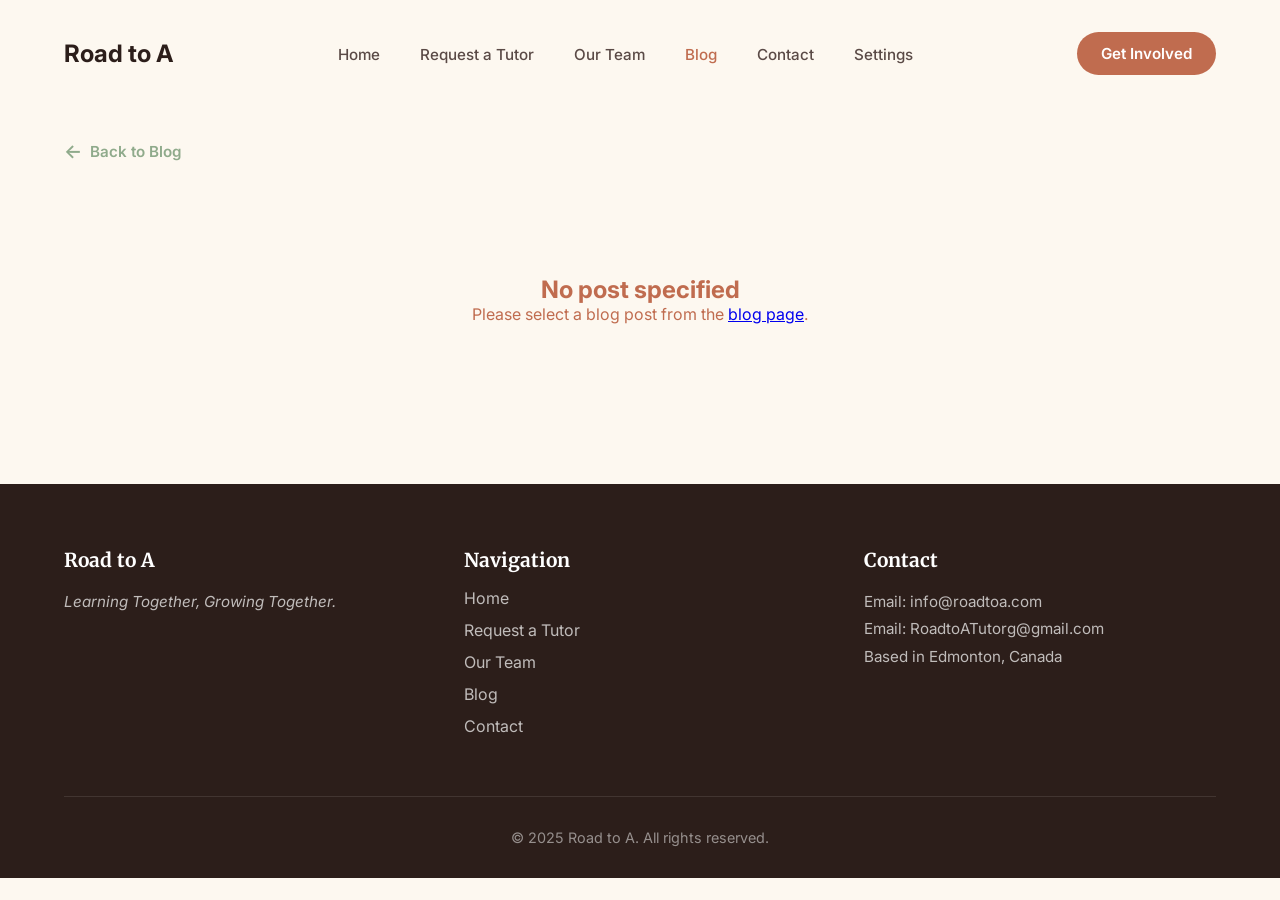
==== blog-post.html @ 205facbb "small fixes" ====
<!DOCTYPE html>
<html lang="en">
<head>
    <meta charset="UTF-8">
    <meta name="viewport" content="width=device-width, initial-scale=1.0">
    <title>Blog Post - Road to A</title>
    <link rel="preconnect" href="https://fonts.googleapis.com">
    <link rel="preconnect" href="https://fonts.gstatic.com" crossorigin>
    <link href="https://fonts.googleapis.com/css2?family=Inter:wght@400;500;600&family=Merriweather:ital,wght@0,300;0,400;0,700;1,400&display=swap" rel="stylesheet">
    <script src="theme-loader.js"></script>

    <style>
        :root {
            --bg-cream: #FDF8F0;
            --sage-green: #8FAA8B;
            --terracotta: #C06C4F;
            --text-dark: #2C1E1A;
            --text-light: #5A4A46;
            --white: #FFFFFF;
            --light-sage: #D4E5D2;
            --light-terracotta: #F4DCD4;
        }

        * {
            margin: 0;
            padding: 0;
            box-sizing: border-box;
        }

        body {
            font-family: 'Inter', sans-serif;
            background-color: var(--bg-cream);
            color: var(--text-dark);
            overflow-x: hidden;
            min-height: 100vh;
        }

        /* --- Navigation --- */
        nav {
            display: flex;
            justify-content: space-between;
            align-items: center;
            padding: 2rem 5%;
            position: relative;
            z-index: 10;
        }

        .logo {
            font-family: 'Inter', sans-serif;
            font-weight: 700;
            font-size: 1.5rem;
            color: var(--text-dark);
            text-decoration: none;
        }

        .nav-links {
            display: flex;
            gap: 2.5rem;
            list-style: none;
        }

        .nav-links a {
            text-decoration: none;
            color: var(--text-light);
            font-size: 0.95rem;
            font-weight: 500;
            transition: color 0.2s;
        }

        .nav-links a:hover,
        .nav-links a.active {
            color: var(--terracotta);
        }

        .nav-actions {
            display: flex;
            align-items: center;
            gap: 1.5rem;
        }

        .nav-actions.mobile-actions {
            display: none;
        }

        .btn-text {
            text-decoration: none;
            color: var(--text-dark);
            font-weight: 600;
            font-size: 0.95rem;
        }

        .btn-primary {
            background-color: var(--terracotta);
            color: var(--white);
            padding: 0.75rem 1.5rem;
            border-radius: 50px;
            text-decoration: none;
            font-weight: 600;
            font-size: 0.95rem;
            transition: transform 0.2s, box-shadow 0.2s;
        }

        .btn-primary:hover {
            transform: translateY(-2px);
            box-shadow: 0 4px 12px rgba(192, 108, 79, 0.3);
        }

        /* --- Mobile Menu Toggle --- */
        .mobile-menu-toggle {
            display: none;
            flex-direction: column;
            gap: 5px;
            background: none;
            border: none;
            cursor: pointer;
            padding: 8px;
            z-index: 1000;
        }

        .mobile-menu-toggle span {
            width: 25px;
            height: 3px;
            background-color: var(--text-dark);
            border-radius: 3px;
            transition: all 0.3s ease;
        }

        .mobile-menu-toggle.active span:nth-child(1) {
            transform: rotate(45deg) translate(8px, 8px);
        }

        .mobile-menu-toggle.active span:nth-child(2) {
            opacity: 0;
        }

        .mobile-menu-toggle.active span:nth-child(3) {
            transform: rotate(-45deg) translate(7px, -7px);
        }

        /* --- Back Button --- */
        .back-link {
            display: inline-flex;
            align-items: center;
            gap: 0.5rem;
            color: var(--sage-green);
            text-decoration: none;
            font-weight: 600;
            font-size: 0.95rem;
            margin: 2rem 5%;
            transition: color 0.2s;
        }

        .back-link:hover {
            color: var(--terracotta);
        }

        .back-link::before {
            content: '←';
            font-size: 1.2rem;
        }

        /* --- Article Container --- */
        .article-container {
            max-width: 800px;
            margin: 0 auto;
            padding: 2rem 5% 5rem;
        }

        /* --- Article Header --- */
        .article-header {
            margin-bottom: 3rem;
        }

        .category-tag {
            display: inline-block;
            padding: 0.4rem 1rem;
            border-radius: 20px;
            font-size: 0.85rem;
            font-weight: 600;
            margin-bottom: 1.5rem;
        }

        .category-tag.study-tips {
            background-color: var(--light-sage);
            color: var(--sage-green);
        }

        .category-tag.mental-health {
            background-color: var(--light-terracotta);
            color: var(--terracotta);
        }

        .category-tag.wellness {
            background-color: #E8F0F2;
            color: #5A9DAE;
        }

        .category-tag.motivation {
            background-color: #F9E9D2;
            color: #C89446;
        }

        .category-tag.announcements {
            background-color: #E8E4F3;
            color: #7B68A8;
        }

        .article-header h1 {
            font-family: 'Merriweather', serif;
            font-size: 2.8rem;
            color: var(--text-dark);
            line-height: 1.3;
            margin-bottom: 1.5rem;
        }

        .article-meta {
            display: flex;
            gap: 2rem;
            color: var(--text-light);
            font-size: 0.95rem;
        }

        .article-meta span {
            display: flex;
            align-items: center;
            gap: 0.5rem;
        }

        /* --- Featured Image --- */
        .featured-image {
            width: 100%;
            height: 400px;
            border-radius: 20px;
            overflow: hidden;
            margin-bottom: 3rem;
        }

        .featured-image img {
            width: 100%;
            height: 100%;
            object-fit: cover;
        }

        /* --- Article Content --- */
        .article-content {
            font-size: 1.1rem;
            line-height: 1.9;
            color: var(--text-dark);
        }

        .article-content p {
            margin-bottom: 1.8rem;
        }

        .article-content strong {
            font-weight: 700;
            color: var(--text-dark);
        }

        /* --- Vote Buttons --- */
        .vote-section {
            display: flex;
            align-items: center;
            gap: 1rem;
            margin: 2rem 0;
            padding: 1.5rem;
            background-color: var(--light-sage);
            border-radius: 12px;
            justify-content: center;
        }

        .vote-button {
            display: flex;
            align-items: center;
            gap: 0.5rem;
            padding: 0.75rem 1.5rem;
            border: 2px solid var(--sage-green);
            background-color: var(--white);
            border-radius: 50px;
            cursor: pointer;
            transition: all 0.2s;
            font-size: 1rem;
            font-weight: 600;
            color: var(--text-dark);
        }

        .vote-button:hover {
            transform: translateY(-2px);
            box-shadow: 0 4px 12px rgba(0, 0, 0, 0.1);
        }

        .vote-button.active {
            background-color: var(--sage-green);
            color: var(--white);
        }

        .vote-button.upvote.active {
            background-color: var(--sage-green);
        }

        .vote-button.downvote.active {
            background-color: var(--terracotta);
            border-color: var(--terracotta);
        }

        .vote-count {
            font-weight: 700;
            font-size: 1.1rem;
        }

        .vote-text {
            font-size: 0.95rem;
            color: var(--text-light);
            text-align: center;
        }

        /* --- Footer --- */
        footer {
            background-color: var(--text-dark);
            color: var(--white);
            padding: 4rem 5% 2rem;
            margin-top: 5rem;
        }

        .footer-content {
            display: grid;
            grid-template-columns: repeat(3, 1fr);
            gap: 3rem;
            max-width: 1200px;
            margin: 0 auto 3rem;
        }

        .footer-column h4 {
            font-family: 'Merriweather', serif;
            font-size: 1.2rem;
            margin-bottom: 1rem;
            color: var(--white);
        }

        .footer-tagline {
            color: rgba(255, 255, 255, 0.7);
            font-size: 0.95rem;
            font-style: italic;
            margin-top: 0.5rem;
        }

        .footer-column ul {
            list-style: none;
        }

        .footer-column ul li {
            margin-bottom: 0.75rem;
        }

        .footer-column ul li a {
            color: rgba(255, 255, 255, 0.7);
            text-decoration: none;
            transition: color 0.2s;
        }

        .footer-column ul li a:hover {
            color: var(--terracotta);
        }

        .footer-column p {
            color: rgba(255, 255, 255, 0.7);
            line-height: 1.8;
            font-size: 0.95rem;
        }

        .footer-bottom {
            border-top: 1px solid rgba(255, 255, 255, 0.1);
            padding-top: 2rem;
            text-align: center;
            color: rgba(255, 255, 255, 0.5);
            font-size: 0.9rem;
        }

        /* ========================================
           RESPONSIVE BREAKPOINTS
           ======================================== */

        /* --- 1. MOBILE (Portrait Phones) - Up to 480px --- */
        @media (max-width: 480px) {
            /* Navigation */
            nav {
                padding: 1rem 4%;
                flex-wrap: nowrap;
                justify-content: space-between;
            }

            .logo {
                font-size: 1.25rem;
            }

            .mobile-menu-toggle {
                display: flex;
            }

            .nav-links {
                display: none;
                position: fixed;
                top: 0;
                left: 0;
                width: 100%;
                height: 100vh;
                background-color: var(--bg-cream);
                flex-direction: column;
                align-items: center;
                justify-content: center;
                gap: 2rem;
                z-index: 999;
                padding: 2rem;
            }

            .nav-links.active {
                display: flex;
            }

            .nav-links li {
                width: 100%;
                text-align: center;
            }

            .nav-links a {
                font-size: 1.25rem;
                padding: 1rem;
                display: block;
                width: 100%;
            }

            .nav-actions {
                display: none;
            }

            .nav-actions.mobile-actions {
                display: flex;
                flex-direction: column;
                gap: 1rem;
                width: 100%;
                margin-top: 2rem;
            }

            .btn-text {
                display: block;
                text-align: center;
                padding: 0.875rem 1.5rem;
                font-size: 1rem;
            }

            .btn-primary {
                width: 100%;
                text-align: center;
                padding: 0.875rem 1.5rem;
                font-size: 1rem;
            }

            /* Article Container */
            .article-container {
                padding: 2rem 4% 3rem;
                max-width: 100%;
            }

            /* Article Header */
            .article-header {
                margin-bottom: 1.5rem;
            }

            .category-tag {
                font-size: 0.7rem;
                padding: 0.35rem 0.75rem;
                margin-bottom: 1rem;
            }

            .article-header h1 {
                font-size: 1.6rem;
                line-height: 1.3;
                margin-bottom: 1rem;
            }

            .article-meta {
                font-size: 0.8rem;
                gap: 0.75rem;
                flex-wrap: wrap;
            }

            /* Featured Image */
            .featured-image {
                height: 200px;
                margin-bottom: 1.5rem;
                border-radius: 12px;
            }

            /* Article Content */
            .article-content {
                font-size: 0.95rem;
                line-height: 1.7;
            }

            .article-content p {
                margin-bottom: 1.25rem;
            }

            .article-content strong {
                font-size: 1rem;
            }

            /* Footer */
            footer {
                padding: 2.5rem 4% 1.5rem;
            }

            .footer-content {
                grid-template-columns: 1fr;
                gap: 2rem;
                margin-bottom: 2rem;
            }

            .footer-column h4 {
                font-size: 1.1rem;
                margin-bottom: 0.75rem;
            }

            .footer-column p,
            .footer-column ul li a {
                font-size: 0.9rem;
            }

            .footer-bottom {
                padding-top: 1.5rem;
                font-size: 0.85rem;
            }

            /* Error/Loading States */
            .loading,
            .error {
                padding: 3rem 4%;
                font-size: 1rem;
            }

            .error h2 {
                font-size: 1.5rem;
            }
        }

        /* --- 2. TABLET (Landscape Phones & Portrait Tablets) - 481px to 768px --- */
        @media (min-width: 481px) and (max-width: 768px) {
            /* Navigation */
            nav {
                padding: 1.25rem 4%;
                flex-wrap: nowrap;
                justify-content: space-between;
            }

            .logo {
                font-size: 1.35rem;
            }

            .mobile-menu-toggle {
                display: flex;
            }

            .nav-links {
                display: none;
                position: fixed;
                top: 0;
                left: 0;
                width: 100%;
                height: 100vh;
                background-color: var(--bg-cream);
                flex-direction: column;
                align-items: center;
                justify-content: center;
                gap: 2rem;
                z-index: 999;
                padding: 2rem;
            }

            .nav-links.active {
                display: flex;
            }

            .nav-links li {
                width: 100%;
                text-align: center;
            }

            .nav-links a {
                font-size: 1.35rem;
                padding: 1rem;
                display: block;
                width: 100%;
            }

            .nav-actions {
                display: none;
            }

            .nav-actions.mobile-actions {
                display: flex;
                flex-direction: column;
                gap: 1rem;
                width: 80%;
                margin-top: 2rem;
            }

            .btn-text {
                display: block;
                text-align: center;
                padding: 0.875rem 1.5rem;
                font-size: 1rem;
            }

            .btn-primary {
                width: 100%;
                text-align: center;
                padding: 0.875rem 1.5rem;
                font-size: 1rem;
            }

            /* Article Container */
            .article-container {
                padding: 2.5rem 4% 3.5rem;
                max-width: 700px;
            }

            /* Article Header */
            .article-header {
                margin-bottom: 2rem;
            }

            .category-tag {
                font-size: 0.75rem;
                padding: 0.4rem 0.85rem;
            }

            .article-header h1 {
                font-size: 2rem;
                line-height: 1.3;
                margin-bottom: 1.25rem;
            }

            .article-meta {
                font-size: 0.85rem;
                gap: 1rem;
            }

            /* Featured Image */
            .featured-image {
                height: 250px;
                margin-bottom: 2rem;
            }

            /* Article Content */
            .article-content {
                font-size: 1rem;
                line-height: 1.75;
            }

            .article-content p {
                margin-bottom: 1.5rem;
            }

            /* Footer */
            footer {
                padding: 3rem 4% 1.75rem;
            }

            .footer-content {
                grid-template-columns: repeat(2, 1fr);
                gap: 2.5rem;
            }

            .footer-column:last-child {
                grid-column: 1 / -1;
            }

            /* Error/Loading States */
            .loading,
            .error {
                padding: 4rem;
            }
        }

        /* --- 3. LAPTOP / DESKTOP (Small Screens) - 769px to 1024px --- */
        @media (min-width: 769px) and (max-width: 1024px) {
            /* Navigation */
            nav {
                padding: 1.75rem 5%;
            }

            .nav-links {
                gap: 2rem;
            }

            .nav-links a {
                font-size: 0.9rem;
            }

            .btn-primary {
                padding: 0.7rem 1.35rem;
                font-size: 0.9rem;
            }

            /* Article Container */
            .article-container {
                padding: 3rem 5% 4rem;
                max-width: 850px;
            }

            /* Article Header */
            .article-header h1 {
                font-size: 2.5rem;
            }

            .article-meta {
                font-size: 0.9rem;
            }

            /* Featured Image */
            .featured-image {
                height: 320px;
            }

            /* Article Content */
            .article-content {
                font-size: 1.05rem;
            }

            /* Footer */
            footer {
                padding: 3.5rem 5% 2rem;
            }

            .footer-content {
                grid-template-columns: repeat(3, 1fr);
                gap: 2.5rem;
            }
        }

        /* --- 4. LARGE DESKTOP (Wide Screens) - 1025px and above --- */
        @media (min-width: 1025px) {
            /* Max-width containers for ultra-wide screens */
            .article-container {
                max-width: 900px;
            }

            .footer-content {
                max-width: 1400px;
                margin-left: auto;
                margin-right: auto;
            }

            /* Enhance hover states for mouse users */
            .btn-primary:hover {
                transform: translateY(-3px);
            }

            /* Improve readability on very wide screens */
            .article-content p {
                max-width: 75ch; /* Optimal line length for reading */
            }
        }

        /* Loading State */
        .loading {
            text-align: center;
            padding: 5rem;
            font-size: 1.2rem;
            color: var(--text-light);
        }

        .error {
            text-align: center;
            padding: 5rem;
            color: var(--terracotta);
        }
    </style>
</head>
<body>

    <nav>
        <a href="index.html" class="logo">Road to A</a>

        <button class="mobile-menu-toggle" aria-label="Toggle menu">
            <span></span>
            <span></span>
            <span></span>
        </button>

        <ul class="nav-links" id="navLinks">
            <li><a href="index.html">Home</a></li>
            <li><a href="request-tutor.html">Request a Tutor</a></li>
            <li><a href="team.html">Our Team</a></li>
            <li><a href="blog.html" class="active">Blog</a></li>
            <li><a href="contact.html">Contact</a></li>
            <li><a href="website-settings.html">Settings</a></li>
            <div class="nav-actions mobile-actions">
                <a href="get-involved.html" class="btn-primary">Get Involved</a>
            </div>
        </ul>

        <div class="nav-actions">
            <a href="get-involved.html" class="btn-primary">Get Involved</a>
        </div>
    </nav>

    <a href="blog.html" class="back-link">Back to Blog</a>

    <div id="article-root">
        <div class="loading">Loading article...</div>
    </div>

    <footer>
        <div class="footer-content">

            <div class="footer-column">
                <h4>Road to A</h4>
                <p class="footer-tagline">Learning Together, Growing Together.</p>
            </div>

            <div class="footer-column">
                <h4>Navigation</h4>
                <ul>
                    <li><a href="index.html">Home</a></li>
                    <li><a href="request-tutor.html">Request a Tutor</a></li>
                    <li><a href="team.html">Our Team</a></li>
                    <li><a href="blog.html">Blog</a></li>
                    <li><a href="contact.html">Contact</a></li>
                </ul>
            </div>

            <div class="footer-column">
                <h4>Contact</h4>
                <p>Email: info@roadtoa.com</p>
                <p>Email: RoadtoATutorg@gmail.com</p>
                <p>Based in Edmonton, Canada</p>
            </div>

        </div>

        <div class="footer-bottom">
            <p>&copy; 2025 Road to A. All rights reserved.</p>
        </div>
    </footer>

    <script>
        // Embedded blog data (from blog-posts.json)
        const BLOG_DATA = {
            "posts": [
                {
                    "id": "procrastination",
                    "title": "Breaking the Cycle of Procrastination",
                    "author": "Sharaf Yasir",
                    "date": "January 15, 2026",
                    "readTime": "4 min read",
                    "category": "Study Tips",
                    "excerpt": "Procrastination is something everyone faces at least once during their studies, but it can be one of the biggest obstacles to academic success. Learn three strategies to kick off this new year by thinking less and doing more.",
                    "image": "https://images.unsplash.com/photo-1484480974693-6ca0a78fb36b?ixlib=rb-4.0.3&auto=format&fit=crop&w=800&q=80",
                    "content": [
                        "Procrastination is something everyone faces at least once during their studies, but it can be one of the biggest obstacles to academic success. Distractions, avoidance, and fear of failure can often take over the moment it's time to study. At Road to A, we believe that beating procrastination is less about forcing motivation and more about creating systems of habits that make starting easier. Here are three strategies you can use to kick off this new year by thinking less and doing more:",
                        "**Shrink the task:** When you stare at big goals like \"study for the chemistry midterm\", it may seem daunting and unclear in its process. Instead, you can break them down into small, actionable steps: \"review two pages today, and two tomorrow,\" \"do five practice pages,\" \"summarize one chapter,\" etc. Small tasks reduce mental resistance and make it easier to begin.",
                        "**Use timers:** Tell yourself you only have to work for 20–30 minutes. Set a timer and focus until the timer ends. Tell yourself you will not allow yourself to be distracted before the timer runs out, because your immediate reward for your perseverance will be a break (that is taken in moderation).",
                        "**Manage your environment:** Relying on willpower alone isn't sustainable. Study in a place conducive to focus, like a library, a desk, or a quiet corner. Keep your phone out of reach, close all extra tabs, and make sure your workspace has only the essentials you need to get the work done.",
                        "Remember that procrastination is not a part of who you are. Procrastination is nothing more than a stress response. Every time you choose to start, no matter how imperfectly, you weaken this stress response and strengthen healthy study habits."
                    ]
                },
                {
                    "id": "tests",
                    "title": "Tests: Navigating the Stress of Evaluation",
                    "author": "Sydney Peskett",
                    "date": "May 19, 2021",
                    "readTime": "3 min read",
                    "category": "Study Tips",
                    "excerpt": "Tests are an unavoidable part of a student's career, and yet they can be one of the most stressful aspects of learning. Even if a student prepares diligently, anxiety can strike the moment the paper hits the desk.",
                    "image": "https://images.unsplash.com/photo-1434030216411-0b793f4b4173?ixlib=rb-4.0.3&auto=format&fit=crop&w=800&q=80",
                    "content": [
                        "Tests are an unavoidable part of a student's career, and yet they can be one of the most stressful aspects of learning. Even if a student prepares diligently, anxiety can strike the moment the paper hits the desk.",
                        "At Road to A, we believe that conquering tests isn't just about memorizing facts—it's about managing your mindset. Here are three strategies to lower the temperature on test day:",
                        "**Simulate the Environment:** Don't just study on your bed. Sit at a desk, set a timer, and practice recalling information without looking at your notes. This trains your brain to function under \"exam conditions\" so the real thing feels less shocking.",
                        "**The \"Brain Dump\" Method:** The moment the test starts, write down any formulas, dates, or mnemonics you are afraid of forgetting on the back of the exam paper. This offloads the information from your working memory, reducing cognitive load and anxiety.",
                        "**Post-Test Perspective:** Regardless of the grade, every test is data. It tells you what study methods worked and what didn't. Treat it as a diagnostic tool for your future success, not a judgment of your intelligence.",
                        "Remember, a grade is a snapshot of your performance on one day, not a definition of your potential."
                    ]
                },
                {
                    "id": "mental-health",
                    "title": "5 Tips to Keep Your Mental Health High!",
                    "author": "Shahab Marzoughi",
                    "date": "May 2, 2021",
                    "readTime": "4 min read",
                    "category": "Mental Health",
                    "excerpt": "With Canada's Mental Health Week starting soon, it's important for students to take charge of their own mental health going into the final stretch of the school year...",
                    "image": "https://images.unsplash.com/photo-1506126613408-eca07ce68773?ixlib=rb-4.0.3&auto=format&fit=crop&w=600&q=80",
                    "content": [
                        "With Canada's Mental Health Week starting soon, it's important for students to take charge of their own mental health going into the final stretch of the school year. As a Psychology student, I often see how easy it is to sacrifice well-being for grades—but the truth is, you need a healthy mind to achieve those high marks.",
                        "Here are 5 actionable tips to keep your mental health in check:",
                        "**1. Prioritize Sleep Hygiene:** It sounds cliché, but your brain consolidates memory while you sleep. Pulling an all-nighter actually erases some of the work you did during the day. Aim for 7-8 hours.",
                        "**2. The 50/10 Rule:** For every 50 minutes of focused work, take a 10-minute break completely away from screens. Walk outside, stretch, or grab a snack.",
                        "**3. Connect, Don't just \"Like\":** Scrolling through social media can increase feelings of isolation. Instead, call a friend or study via FaceTime. Genuine connection releases oxytocin, which lowers stress.",
                        "**4. Move Your Body:** You don't need to run a marathon. A 15-minute walk resets your dopamine levels and improves focus.",
                        "**5. Ask for Help:** Strength isn't about doing it all alone. Whether it's asking a teacher for an extension or reaching out to a Road to A tutor for help with a difficult concept, advocating for yourself is a vital skill."
                    ]
                },
                {
                    "id": "wellness",
                    "title": "Good Mental Habits for Uncertain Times",
                    "author": "Ayaad Sharif-Abdullah",
                    "date": "Apr 19, 2021",
                    "readTime": "3 min read",
                    "category": "Wellness",
                    "excerpt": "The COVID pandemic has created challenging issues throughout the world and many of us are feeling emotions of loneliness and fatigue...",
                    "image": "https://images.unsplash.com/photo-1499209974431-9dddcece7f88?ixlib=rb-4.0.3&auto=format&fit=crop&w=600&q=80",
                    "content": [
                        "The COVID pandemic has created challenging issues throughout the world and many of us are feeling emotions of loneliness and fatigue. For high school students, the loss of regular social interaction and the shift to online learning has blurred the lines between \"home\" and \"school,\" making it hard to switch off.",
                        "Building good mental habits is the key to navigating this uncertainty.",
                        "**Establish a Routine:** When your environment doesn't change, your routine must. Wake up at the same time, get dressed as if you are going to school, and designate a specific spot for studying that is not your bed. This cues your brain that it is time to work, and more importantly, allows you to \"leave\" school when the day is done.",
                        "**Practice Gratitude:** It is easy to focus on what we have lost this year. Try writing down three small things you are grateful for every morning. It could be as simple as a good cup of coffee or a sunny afternoon. This simple habit rewires your brain to scan the world for positives rather than threats.",
                        "We are all in this together. Be patient with yourself."
                    ]
                },
                {
                    "id": "motivation",
                    "title": "\"Many will start fast, few will finish strong.\"",
                    "author": "Ahmad Refaat",
                    "date": "Apr 13, 2021",
                    "readTime": "3 min read",
                    "category": "Motivation",
                    "excerpt": "At this time of year, most students can't wait for the next couple of months to be over, with the goal of finishing everything they can so they can finally relax...",
                    "image": "https://images.unsplash.com/photo-1461896836934-ffe607ba8211?ixlib=rb-4.0.3&auto=format&fit=crop&w=600&q=80",
                    "content": [
                        "At this time of year, most students can't wait for the next couple of months to be over, with the goal of finishing everything they can so they can finally relax. We call this \"The Slump.\" The excitement of the new semester has faded, but the finish line still feels far away.",
                        "This is the critical moment that separates good students from great ones.",
                        "Gary Ryan Blair's quote reminds us that starting is easy. Everyone starts with high energy and new binders. But character is built in the final 20% of the journey—when you are tired, when the material gets hard, and when the weather gets nice outside.",
                        "**How to Finish Strong:**",
                        "**Visualize the End:** Picture the feeling of handing in that last assignment. Hold onto that relief and use it as fuel.",
                        "**One Day at a Time:** Don't look at the mountain of work ahead. Look at the three things you need to do today.",
                        "**Remember Your \"Why\":** Why are you pursuing these grades? Is it for a specific university program? A career path? Remind yourself of the bigger picture.",
                        "Push through. You are closer than you think."
                    ]
                },
                {
                    "id": "welcome",
                    "title": "Welcome to the Blog!",
                    "author": "Road to A Team",
                    "date": "Apr 1, 2021",
                    "readTime": "2 min read",
                    "category": "Announcements",
                    "excerpt": "This blog was started to help our team accompany you to your success, not only in your grades, but also to encourage you to improve and grow as individuals...",
                    "image": "https://images.unsplash.com/photo-1522202176988-66273c2fd55f?ixlib=rb-4.0.3&auto=format&fit=crop&w=600&q=80",
                    "content": [
                        "Welcome to the official Road to A blog!",
                        "This blog was started to help our team accompany you to your success, not only in your grades, but also to encourage you to improve and grow as individuals. While our primary mission is to provide free, high-quality tutoring to help you \"leave the nest\" and succeed in university, we know that school is about more than just textbooks.",
                        "**What you can expect from this space:**",
                        "**Study Hacks:** Proven methods from university students who have mastered the art of learning.",
                        "**University Prep:** Honest advice on what the transition from High School to University is really like.",
                        "**Mental Health:** Resources and stories to help you manage stress and anxiety.",
                        "**Team Updates:** News about our volunteer opportunities and new tutor availability.",
                        "We are thrilled to have you here. Let's learn and grow together."
                    ]
                }
            ]
        };

        // Get post ID from URL parameter
        const urlParams = new URLSearchParams(window.location.search);
        const postId = urlParams.get('id');

        // Format content with bold markdown
        function formatContent(text) {
            return text.replace(/\*\*(.*?)\*\*/g, '<strong>$1</strong>');
        }

        // Get category class
        function getCategoryClass(category) {
            return category.toLowerCase().replace(/\s+/g, '-');
        }

        // Load and display the blog post
        function loadPost() {
            const root = document.getElementById('article-root');

            if (!postId) {
                root.innerHTML = '<div class="error"><h2>No post specified</h2><p>Please select a blog post from the <a href="blog.html">blog page</a>.</p></div>';
                return;
            }

            const post = BLOG_DATA.posts.find(p => p.id === postId);

            if (!post) {
                root.innerHTML = '<div class="error"><h2>Post not found</h2><p>The requested blog post could not be found. <a href="blog.html">Return to blog</a>.</p></div>';
                return;
            }

            // Update page title
            document.title = `${post.title} - Road to A`;

            // Render the post
            const contentHTML = post.content.map(p => `<p>${formatContent(p)}</p>`).join('');

            root.innerHTML = `
                <article class="article-container">
                    <div class="article-header">
                        <span class="category-tag ${getCategoryClass(post.category)}">${post.category}</span>
                        <h1>${post.title}</h1>
                        <div class="article-meta">
                            <span>✍️ ${post.author}</span>
                            <span>📅 ${post.date}</span>
                            <span>⏱️ ${post.readTime}</span>
                        </div>
                    </div>

                    <div class="featured-image">
                        <img src="${post.image}" alt="${post.title}">
                    </div>

                    <div class="article-content">
                        ${contentHTML}
                    </div>

                    <div class="vote-section">
                        <button class="vote-button upvote" onclick="vote('${post.id}', 'up')">
                            👍 <span class="vote-count" id="upvote-${post.id}">0</span>
                        </button>
                        <span class="vote-text">Was this helpful?</span>
                        <button class="vote-button downvote" onclick="vote('${post.id}', 'down')">
                            👎 <span class="vote-count" id="downvote-${post.id}">0</span>
                        </button>
                    </div>
                </article>
            `;

            // Load and display vote counts
            updateVoteDisplay(post.id);
        }

        // Simple voting system with localStorage
        function vote(postId, type) {
            // Get current votes from localStorage
            const votes = JSON.parse(localStorage.getItem('blogVotes') || '{}');

            // Initialize post votes if not exists
            if (!votes[postId]) {
                votes[postId] = { up: 0, down: 0, userVote: null };
            }

            const postVotes = votes[postId];
            const upButton = document.querySelector('.vote-button.upvote');
            const downButton = document.querySelector('.vote-button.downvote');

            // Handle vote logic
            if (type === 'up') {
                if (postVotes.userVote === 'up') {
                    // Unvote
                    postVotes.up--;
                    postVotes.userVote = null;
                    upButton.classList.remove('active');
                } else {
                    // New upvote
                    if (postVotes.userVote === 'down') {
                        postVotes.down--;
                        downButton.classList.remove('active');
                    }
                    postVotes.up++;
                    postVotes.userVote = 'up';
                    upButton.classList.add('active');
                }
            } else {
                if (postVotes.userVote === 'down') {
                    // Unvote
                    postVotes.down--;
                    postVotes.userVote = null;
                    downButton.classList.remove('active');
                } else {
                    // New downvote
                    if (postVotes.userVote === 'up') {
                        postVotes.up--;
                        upButton.classList.remove('active');
                    }
                    postVotes.down++;
                    postVotes.userVote = 'down';
                    downButton.classList.add('active');
                }
            }

            // Save to localStorage
            localStorage.setItem('blogVotes', JSON.stringify(votes));

            // Update display
            updateVoteDisplay(postId);
        }

        function updateVoteDisplay(postId) {
            const votes = JSON.parse(localStorage.getItem('blogVotes') || '{}');
            const postVotes = votes[postId] || { up: 0, down: 0, userVote: null };

            // Update counts
            document.getElementById(`upvote-${postId}`).textContent = postVotes.up;
            document.getElementById(`downvote-${postId}`).textContent = postVotes.down;

            // Update active states
            const upButton = document.querySelector('.vote-button.upvote');
            const downButton = document.querySelector('.vote-button.downvote');

            if (postVotes.userVote === 'up') {
                upButton.classList.add('active');
            }
            if (postVotes.userVote === 'down') {
                downButton.classList.add('active');
            }
        }

        // Load post when page loads
        loadPost();
    </script>

    <script>
        // Mobile menu toggle functionality
        const mobileMenuToggle = document.querySelector('.mobile-menu-toggle');
        const navLinks = document.getElementById('navLinks');

        mobileMenuToggle.addEventListener('click', function() {
            this.classList.toggle('active');
            navLinks.classList.toggle('active');
            // Prevent body scroll when menu is open
            document.body.style.overflow = navLinks.classList.contains('active') ? 'hidden' : '';
        });

        // Close menu when a link is clicked
        const menuLinks = navLinks.querySelectorAll('a');
        menuLinks.forEach(link => {
            link.addEventListener('click', function() {
                mobileMenuToggle.classList.remove('active');
                navLinks.classList.remove('active');
                document.body.style.overflow = '';
            });
        });

        // Close menu when clicking outside
        document.addEventListener('click', function(event) {
            const isClickInsideNav = navLinks.contains(event.target);
            const isClickOnToggle = mobileMenuToggle.contains(event.target);

            if (!isClickInsideNav && !isClickOnToggle && navLinks.classList.contains('active')) {
                mobileMenuToggle.classList.remove('active');
                navLinks.classList.remove('active');
                document.body.style.overflow = '';
            }
        });
    </script>

</body>
</html>
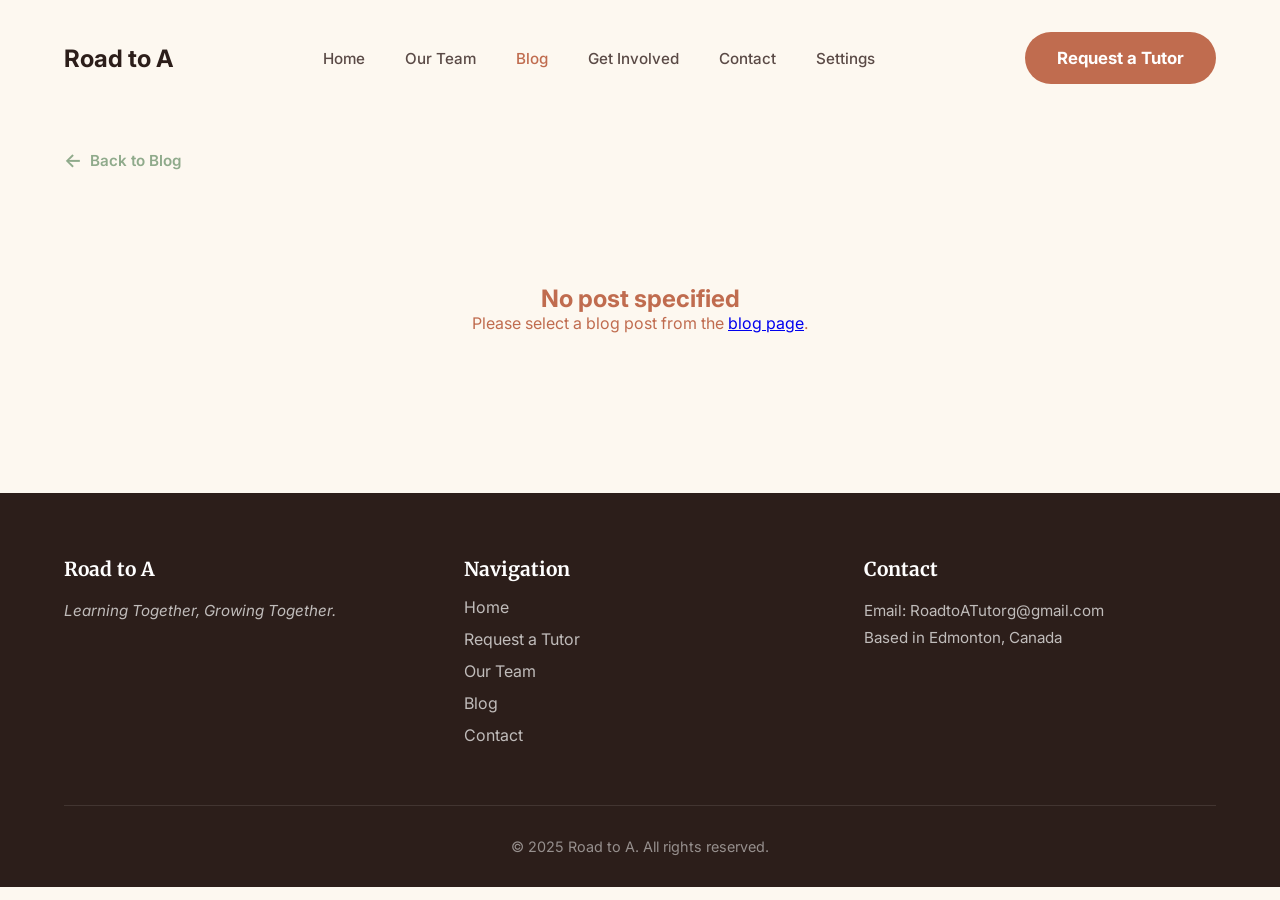
==== commit 8e57e0d6: "cleanup1" ====
--- a/blog-post.html
+++ b/blog-post.html
@@ -98,6 +98,12 @@
             font-weight: 600;
             font-size: 0.95rem;
             transition: transform 0.2s, box-shadow 0.2s;
+        }
+
+        .btn-primary-large {
+            padding: 1rem 2rem;
+            font-size: 1.05rem;
+            font-weight: 700;
         }
 
         .btn-primary:hover {
@@ -790,18 +796,18 @@
 
         <ul class="nav-links" id="navLinks">
             <li><a href="index.html">Home</a></li>
-            <li><a href="request-tutor.html">Request a Tutor</a></li>
             <li><a href="team.html">Our Team</a></li>
             <li><a href="blog.html" class="active">Blog</a></li>
+            <li><a href="get-involved.html">Get Involved</a></li>
             <li><a href="contact.html">Contact</a></li>
             <li><a href="website-settings.html">Settings</a></li>
             <div class="nav-actions mobile-actions">
-                <a href="get-involved.html" class="btn-primary">Get Involved</a>
+                <a href="request-tutor.html" class="btn-primary btn-primary-large">Request a Tutor</a>
             </div>
         </ul>
 
         <div class="nav-actions">
-            <a href="get-involved.html" class="btn-primary">Get Involved</a>
+            <a href="request-tutor.html" class="btn-primary btn-primary-large">Request a Tutor</a>
         </div>
     </nav>
 
@@ -832,7 +838,6 @@
 
             <div class="footer-column">
                 <h4>Contact</h4>
-                <p>Email: info@roadtoa.com</p>
                 <p>Email: RoadtoATutorg@gmail.com</p>
                 <p>Based in Edmonton, Canada</p>
             </div>
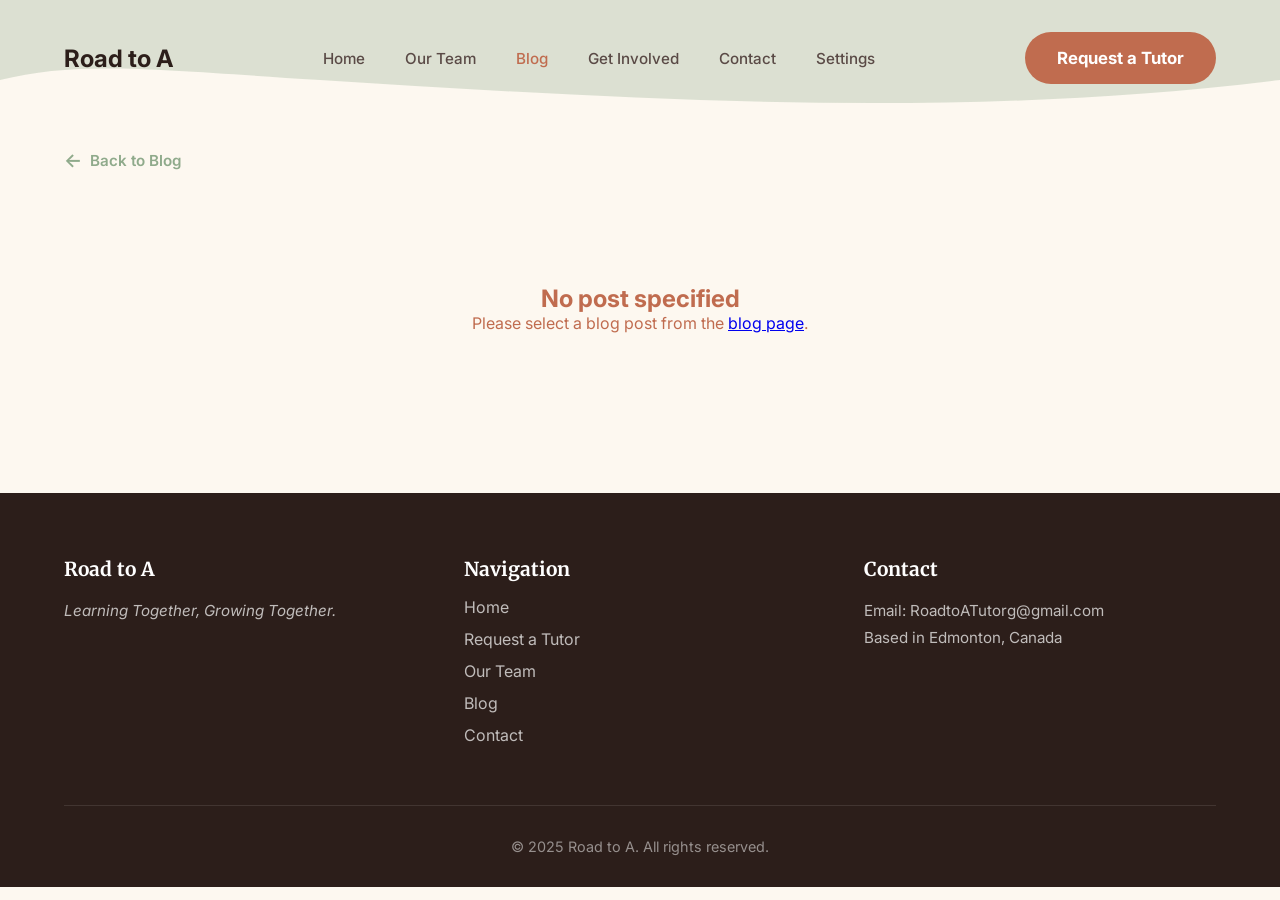
==== commit 3c3e5c67: "Make wave header background consistent across all pages Team page's sage wave + top bar is now the d" ====
--- a/blog-post.html
+++ b/blog-post.html
@@ -781,9 +781,43 @@
             padding: 5rem;
             color: var(--terracotta);
         }
+
+        /* --- Decorative Wave --- */
+        .wave-decoration {
+            position: absolute;
+            top: 0;
+            left: 0;
+            width: 100%;
+            height: 150px;
+            z-index: -1;
+        }
+
+        .wave-decoration svg {
+            width: 100%;
+            height: 100%;
+        }
+
+        @media (max-width: 480px) {
+            .wave-decoration {
+                height: 60px;
+                opacity: 0.6;
+            }
+        }
+
+        @media (min-width: 481px) and (max-width: 768px) {
+            .wave-decoration {
+                height: 80px;
+            }
+        }
     </style>
 </head>
 <body>
+
+    <div class="wave-decoration">
+        <svg viewBox="0 0 1200 150" xmlns="http://www.w3.org/2000/svg" preserveAspectRatio="none">
+            <path d="M0,0 L1200,0 L1200,80 C900,120 600,100 300,80 C150,70 75,60 0,80 Z" fill="#8FAA8B" opacity="0.3"/>
+        </svg>
+    </div>
 
     <nav>
         <a href="index.html" class="logo">Road to A</a>
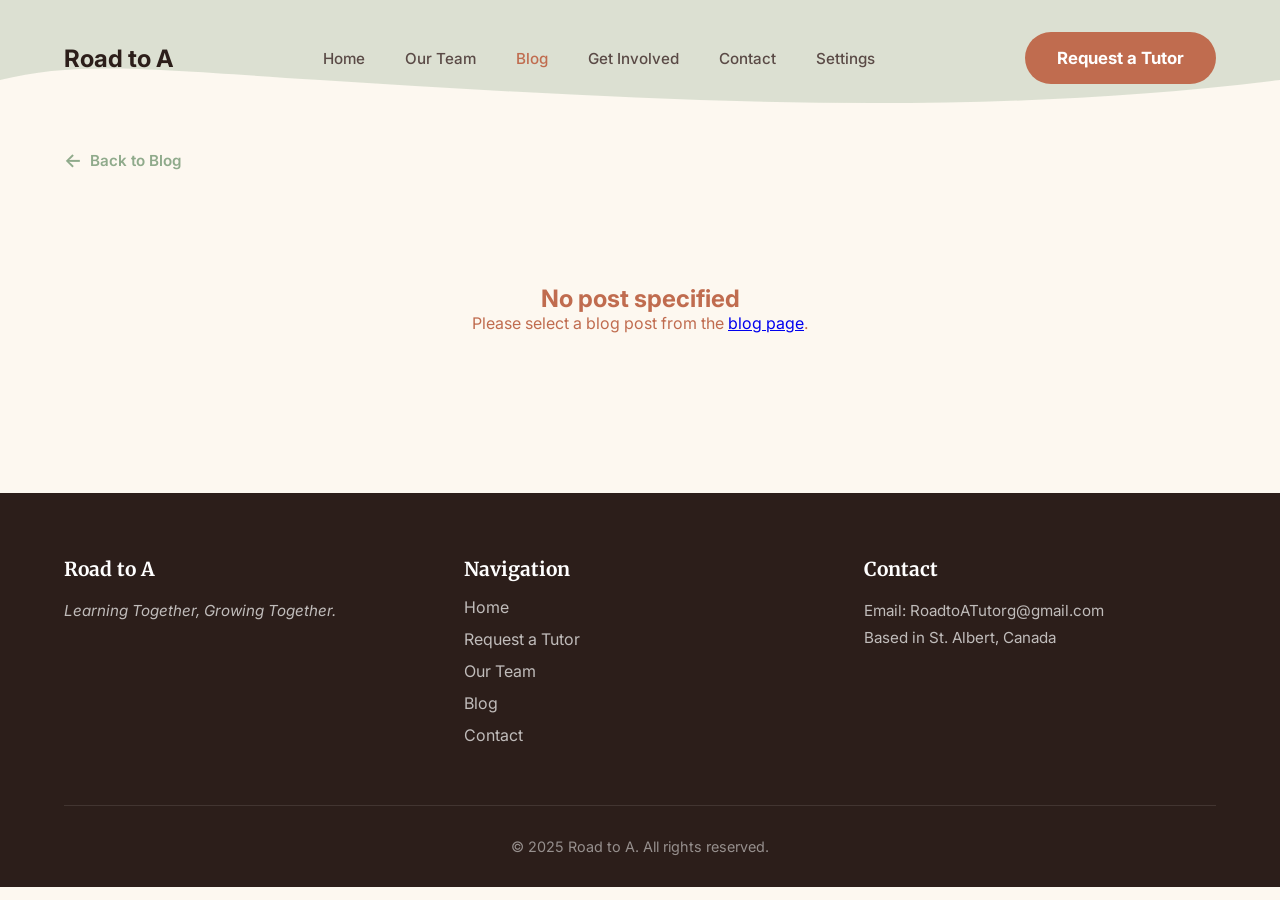
==== commit da8fef44: "Update footer location to St. Albert, Canada" ====
--- a/blog-post.html
+++ b/blog-post.html
@@ -873,7 +873,7 @@
             <div class="footer-column">
                 <h4>Contact</h4>
                 <p>Email: RoadtoATutorg@gmail.com</p>
-                <p>Based in Edmonton, Canada</p>
+                <p>Based in St. Albert, Canada</p>
             </div>
 
         </div>
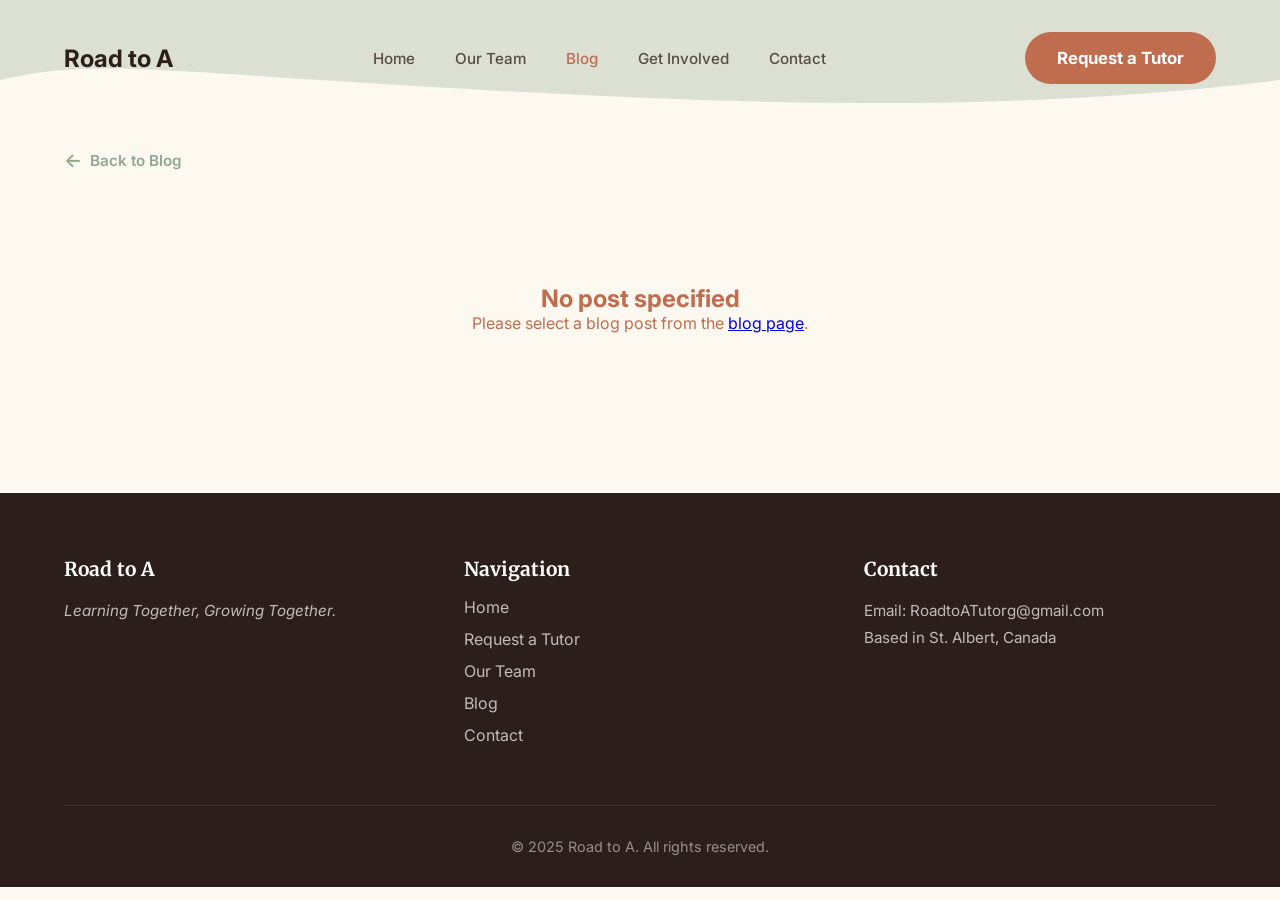
==== commit cfd7d7a3: "Hide Settings tab from navigation Settings page (legacy theme/Wix editor) stays in the repo and rema" ====
--- a/blog-post.html
+++ b/blog-post.html
@@ -834,7 +834,6 @@
             <li><a href="blog.html" class="active">Blog</a></li>
             <li><a href="get-involved.html">Get Involved</a></li>
             <li><a href="contact.html">Contact</a></li>
-            <li><a href="website-settings.html">Settings</a></li>
             <div class="nav-actions mobile-actions">
                 <a href="request-tutor.html" class="btn-primary btn-primary-large">Request a Tutor</a>
             </div>
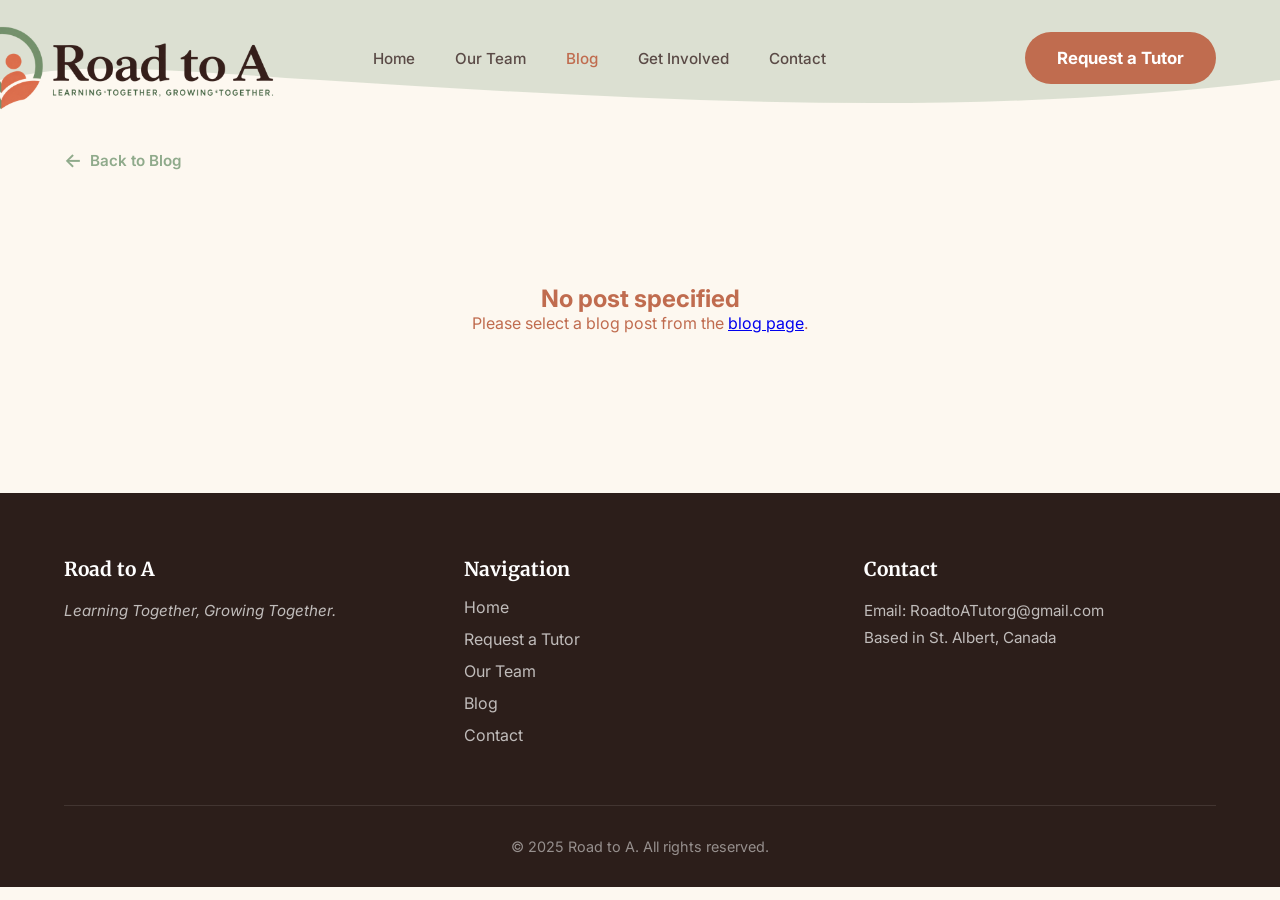
==== commit 72020c63: "Add consistent Road to A branding Replace the text wordmark with the supplied logo and add the match" ====
--- a/blog-post.html
+++ b/blog-post.html
@@ -4,6 +4,8 @@
     <meta charset="UTF-8">
     <meta name="viewport" content="width=device-width, initial-scale=1.0">
     <title>Blog Post - Road to A</title>
+    <link rel="icon" type="image/png" href="roadtoa-favicon.png">
+    <link rel="stylesheet" href="brand.css">
     <link rel="preconnect" href="https://fonts.googleapis.com">
     <link rel="preconnect" href="https://fonts.gstatic.com" crossorigin>
     <link href="https://fonts.googleapis.com/css2?family=Inter:wght@400;500;600&family=Merriweather:ital,wght@0,300;0,400;0,700;1,400&display=swap" rel="stylesheet">
@@ -820,7 +822,7 @@
     </div>
 
     <nav>
-        <a href="index.html" class="logo">Road to A</a>
+        <a href="index.html" class="logo" aria-label="Road to A home"><img src="roadtoa-logo.png" alt="Road to A — Learning Together, Growing Together"></a>
 
         <button class="mobile-menu-toggle" aria-label="Toggle menu">
             <span></span>
@@ -894,7 +896,7 @@
                     "readTime": "4 min read",
                     "category": "Study Tips",
                     "excerpt": "Procrastination is something everyone faces at least once during their studies, but it can be one of the biggest obstacles to academic success. Learn three strategies to kick off this new year by thinking less and doing more.",
-                    "image": "https://images.unsplash.com/photo-1484480974693-6ca0a78fb36b?ixlib=rb-4.0.3&auto=format&fit=crop&w=800&q=80",
+                    "image": "https://images.unsplash.com/photo-1758812925626-e30b5b345582?ixlib=rb-4.0.3&auto=format&fit=crop&w=800&q=80",
                     "content": [
                         "Procrastination is something everyone faces at least once during their studies, but it can be one of the biggest obstacles to academic success. Distractions, avoidance, and fear of failure can often take over the moment it's time to study. At Road to A, we believe that beating procrastination is less about forcing motivation and more about creating systems of habits that make starting easier. Here are three strategies you can use to kick off this new year by thinking less and doing more:",
                         "**Shrink the task:** When you stare at big goals like \"study for the chemistry midterm\", it may seem daunting and unclear in its process. Instead, you can break them down into small, actionable steps: \"review two pages today, and two tomorrow,\" \"do five practice pages,\" \"summarize one chapter,\" etc. Small tasks reduce mental resistance and make it easier to begin.",
@@ -911,7 +913,7 @@
                     "readTime": "3 min read",
                     "category": "Study Tips",
                     "excerpt": "Tests are an unavoidable part of a student's career, and yet they can be one of the most stressful aspects of learning. Even if a student prepares diligently, anxiety can strike the moment the paper hits the desk.",
-                    "image": "https://images.unsplash.com/photo-1434030216411-0b793f4b4173?ixlib=rb-4.0.3&auto=format&fit=crop&w=800&q=80",
+                    "image": "https://images.unsplash.com/photo-1758525861622-f4e7ac86a2d7?ixlib=rb-4.0.3&auto=format&fit=crop&w=800&q=80",
                     "content": [
                         "Tests are an unavoidable part of a student's career, and yet they can be one of the most stressful aspects of learning. Even if a student prepares diligently, anxiety can strike the moment the paper hits the desk.",
                         "At Road to A, we believe that conquering tests isn't just about memorizing facts—it's about managing your mindset. Here are three strategies to lower the temperature on test day:",
@@ -929,7 +931,7 @@
                     "readTime": "4 min read",
                     "category": "Mental Health",
                     "excerpt": "With Canada's Mental Health Week starting soon, it's important for students to take charge of their own mental health going into the final stretch of the school year...",
-                    "image": "https://images.unsplash.com/photo-1506126613408-eca07ce68773?ixlib=rb-4.0.3&auto=format&fit=crop&w=600&q=80",
+                    "image": "https://images.unsplash.com/photo-1560543685-824b3c5e82ad?ixlib=rb-4.0.3&auto=format&fit=crop&w=600&q=80",
                     "content": [
                         "With Canada's Mental Health Week starting soon, it's important for students to take charge of their own mental health going into the final stretch of the school year. As a Psychology student, I often see how easy it is to sacrifice well-being for grades—but the truth is, you need a healthy mind to achieve those high marks.",
                         "Here are 5 actionable tips to keep your mental health in check:",
@@ -948,7 +950,7 @@
                     "readTime": "3 min read",
                     "category": "Wellness",
                     "excerpt": "The COVID pandemic has created challenging issues throughout the world and many of us are feeling emotions of loneliness and fatigue...",
-                    "image": "https://images.unsplash.com/photo-1499209974431-9dddcece7f88?ixlib=rb-4.0.3&auto=format&fit=crop&w=600&q=80",
+                    "image": "https://images.unsplash.com/photo-1749828198068-b224469a39c4?ixlib=rb-4.0.3&auto=format&fit=crop&w=600&q=80",
                     "content": [
                         "The COVID pandemic has created challenging issues throughout the world and many of us are feeling emotions of loneliness and fatigue. For high school students, the loss of regular social interaction and the shift to online learning has blurred the lines between \"home\" and \"school,\" making it hard to switch off.",
                         "Building good mental habits is the key to navigating this uncertainty.",
--- a/brand.css
+++ b/brand.css
@@ -0,0 +1,31 @@
+.logo {
+    position: relative;
+    display: block;
+    flex: 0 0 110px;
+    width: 110px;
+    height: 29px;
+}
+
+.logo img {
+    position: absolute;
+    top: calc(50% + 10px);
+    left: -124px;
+    display: block;
+    width: 220px;
+    height: auto;
+    transform: translateY(-50%) scale(1.6);
+    transform-origin: left center;
+}
+
+@media (max-width: 768px) {
+    .logo {
+        flex-basis: 96px;
+        width: 96px;
+        height: 25px;
+    }
+
+    .logo img {
+        left: -42px;
+        width: 180px;
+    }
+}
